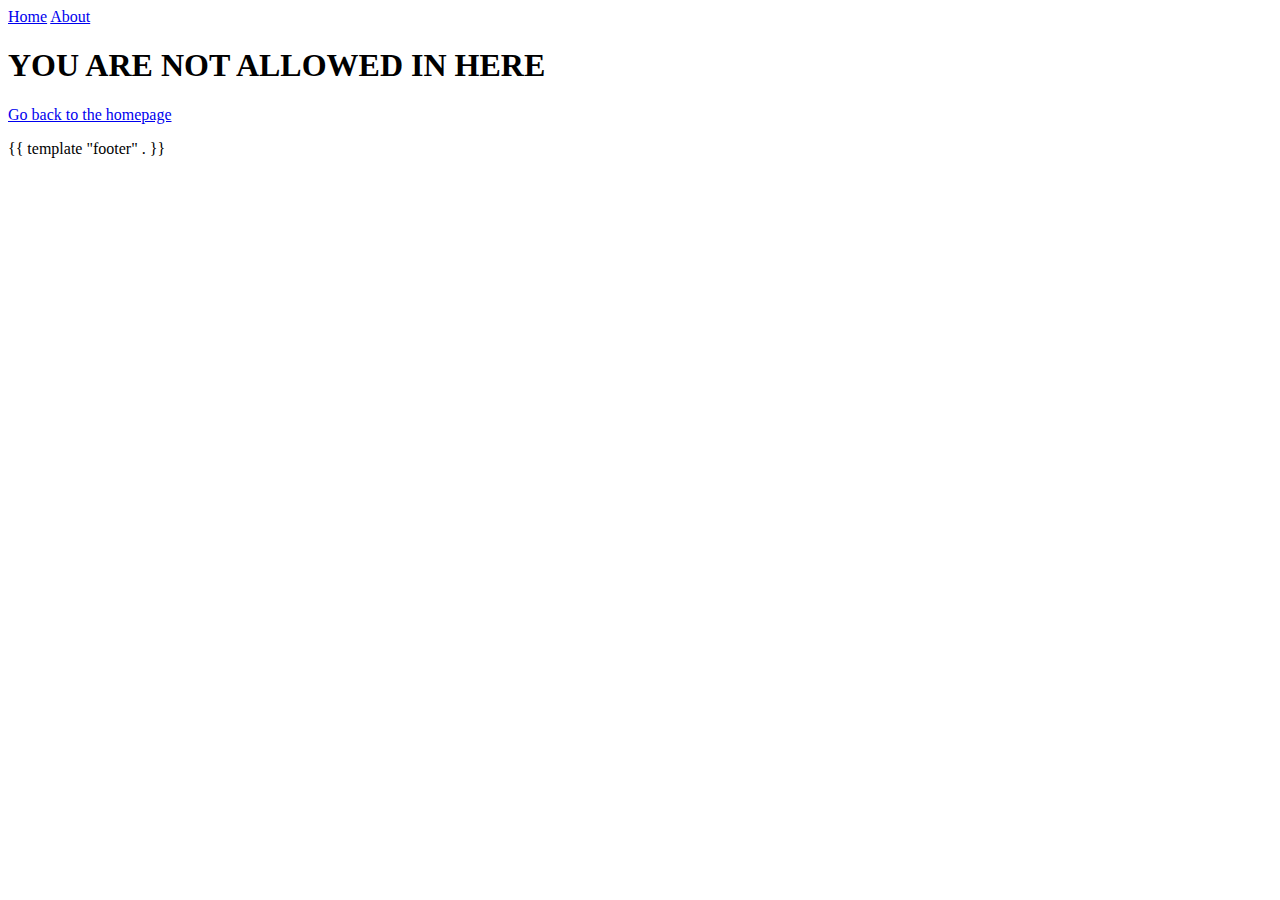
==== static/index.html @ c3cdb9e7 "Add restricted access error page and improve error handling" ====
<!DOCTYPE html>
<html lang="en">
<head>
    <meta charset="UTF-8">
    <meta name="viewport" content="width=device-width, initial-scale=1.0">
    <link rel="icon" href="/assets/favicon.ico" type="image/x-icon">
    <title>Restricted</title>
    <link rel="stylesheet" href="/assets/style.css">
</head>
<body>
    <div class="top-bar">
        <a href="/groupie-tracker" class="nav-link">Home</a>
        <a href="/about" class="nav-link">About</a>
    </div>
    <div class="error-container">
        <h1>YOU ARE NOT ALLOWED IN HERE</h1>
        <p><a href="/groupie-tracker">Go back to the homepage</a></p>
    </div>
    {{ template "footer" . }}
</body>
</html>
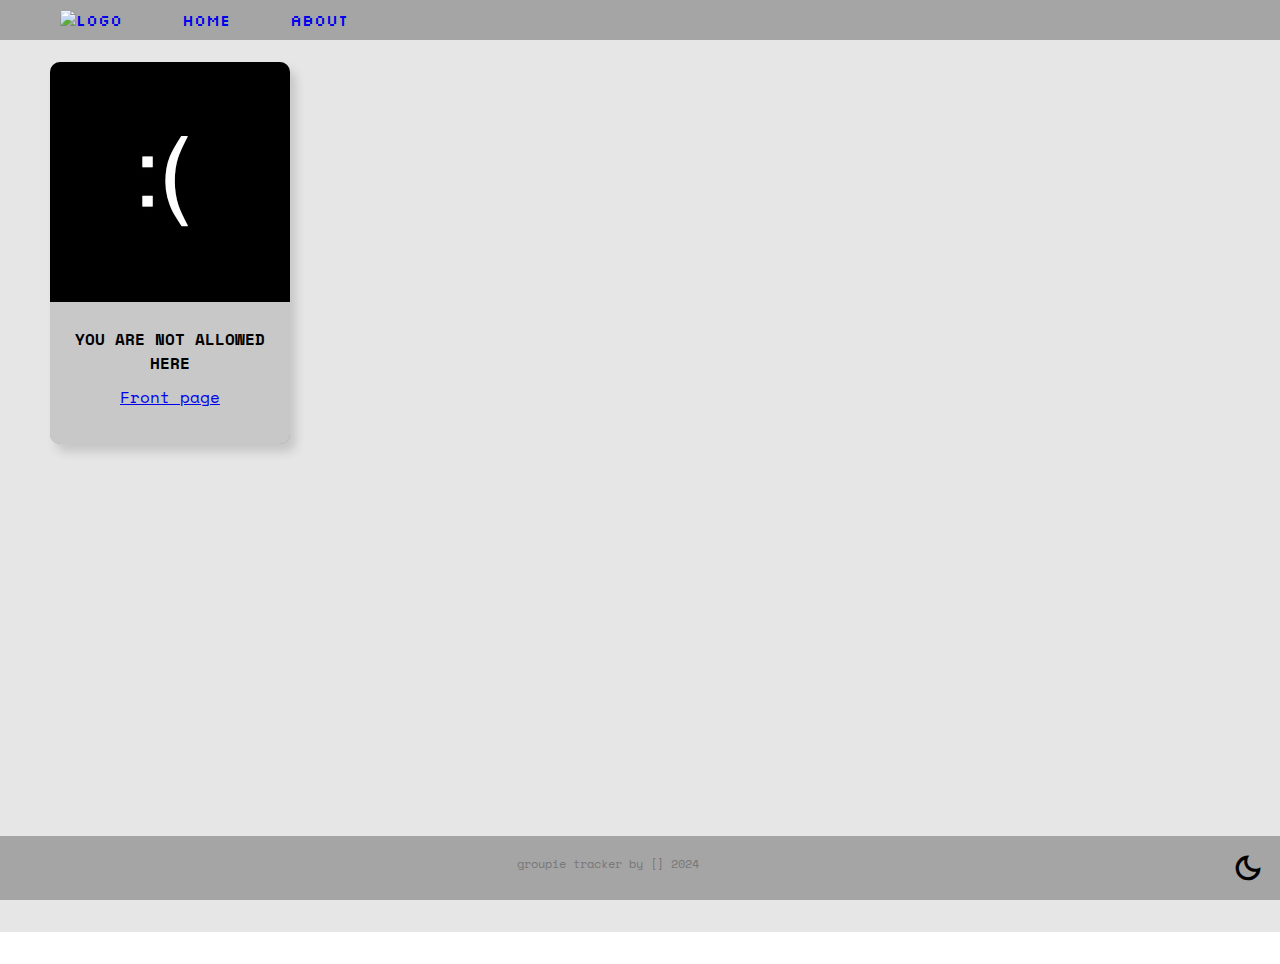
==== commit 1236d34c: "Refactor template handling and improve error page layout with a new header component" ====
--- a/static/index.html
+++ b/static/index.html
@@ -5,17 +5,48 @@
     <meta name="viewport" content="width=device-width, initial-scale=1.0">
     <link rel="icon" href="/assets/favicon.ico" type="image/x-icon">
     <title>Restricted</title>
-    <link rel="stylesheet" href="/assets/style.css">
+    <link rel="stylesheet" href="/static/styles.css">
 </head>
 <body>
-    <div class="top-bar">
-        <a href="/groupie-tracker" class="nav-link">Home</a>
-        <a href="/about" class="nav-link">About</a>
+    <header>
+        <div id="header-container">
+            <nav id="desktop-nav">
+                <ul id="desktop-nav-list">
+                    <li><a href="#home" class="logo"><img src="https://i.imgur.com/g5VIjwc.png" height="50" alt="logo" /></a></li>
+                    <li><a href="/groupie-tracker">Home</a></li>
+                    <li><a href="/groupie-tracker/about">About</a></li>
+                </ul>
+            </nav>
+            <nav id="mobile-nav">
+                <input type="checkbox" id="menu-toggle">
+                <label for="menu-toggle" class="menu-icon">&#9776;</label>
+                <ul id="mobile-nav-list">
+                    <li><a href="/groupie-tracker">Home</a></li>
+                    <li><a href="/groupie-tracker/about">About</a></li>
+                </ul>
+            </nav>
+        </div>
+    </header>
+    <div class="container">
+        <div class="content">
+            <div class="artistbox">
+                <img src="/static/sad.jpg" alt="Error image" class="artist-image" style="width: 240px;">
+
+                <div class="info-column">
+                    <p><b>YOU ARE NOT ALLOWED HERE</b></p>
+                    <p><a href="/">Front page</a></p>
+
+                </div>
+
+            </div>
+        </div>
     </div>
-    <div class="error-container">
-        <h1>YOU ARE NOT ALLOWED IN HERE</h1>
-        <p><a href="/groupie-tracker">Go back to the homepage</a></p>
-    </div>
-    {{ template "footer" . }}
+    <footer>
+        <p>groupie tracker by [] 2024</p>
+        <button id="buttonText" class="dark-btn" onclick="toggleDarkMode()">
+            <span class="material-symbols-outlined" id="themeIcon">dark_mode</span>
+        </button>
+    </footer>
+    <script src="/static/ui-functions.js"></script>
 </body>
 </html>
--- a/static/styles.css
+++ b/static/styles.css
@@ -0,0 +1,410 @@
+@import url('https://fonts.googleapis.com/css2?family=Silkscreen&display=swap');
+@import url('https://fonts.googleapis.com/css2?family=Space+Mono&display=swap');
+@import url('https://fonts.googleapis.com/css2?family=Material+Symbols+Outlined:opsz,wght,FILL,GRAD@20..48,100..700,0..1,-50..200&display=swap');
+
+/* Pseudo-class for color variables */
+:root {
+    /* light mode */
+    --light1: rgb(230, 230, 230);
+    --light2: rgb(200, 200, 200);
+    --light3: rgb(165, 165, 165);
+    --light4: rgb(50, 50, 50);
+    --light-shadow: rgba(104, 104, 104, 0.244);
+
+    /* dark mode */
+    --dark1: rgb(60, 60, 60);
+    --dark2: rgb(40, 40, 40);
+    --dark3: rgb(20, 20, 20);
+    --dark4: black;
+    --dark-shadow: rgba(255, 255, 255, 0.05);
+    --dark-text: white;
+
+    --neutral-text: rgb(120, 120, 120);
+}
+
+body {
+    font-family: 'Silkscreen', monospace;
+    margin: 0;
+    padding: 0;
+
+    display: flex;
+    flex-wrap: wrap;
+    justify-content: center;
+    min-height: 100vh;
+    /* Adapt to screen height */
+    padding-top: 2rem;
+    padding-bottom: 2rem;
+    /* So header/footer doesn't cover any text */
+
+}
+
+h3 {
+    font-family: 'Silkscreen', monospace;
+    font-size: 1.17em;
+    text-align: center;
+    transition: 0.2s ease-out;
+    text-wrap: wrap;
+
+}
+
+p {
+    font-family: 'Space Mono', monospace;
+    margin: 0 0 10px 0;
+}
+
+/*this for the responsive side bar */
+
+/* Responsive Sidebar */
+#menu-toggle {
+    display: none;
+}
+
+.menu-icon {
+    display: none;
+    cursor: pointer;
+    font-size: 24px;
+}
+
+#mobile-nav-list {
+    display: none;
+    list-style-type: none;
+    padding: 0;
+}
+
+#menu-toggle:checked + .menu-icon + #mobile-nav-list {
+    display: flex;
+    flex-direction: column;
+    align-items: center;
+    position: absolute;
+    top: 60px; /* Adjust based on your header height */
+    right: 0;
+    padding: 20px;
+    width: 100%;
+    z-index: 10;
+}
+
+#mobile-nav-list a {
+    text-decoration: none;
+    padding: 10px 0;
+}
+
+/* Desktop Navigation */
+header {
+    display: flex;
+    justify-content: space-between;
+    align-items: center;
+    justify-content: center;
+    overflow: hidden;
+    position: fixed;
+    top: 0;
+    width: 100%;
+    background-color: var(--light3);
+    max-height: 10rem;
+}
+
+#header-container {
+    display: flex;
+    justify-content: space-between;
+    align-items: center;
+    padding: 10px 20px;
+    width: 100%;
+}
+
+#desktop-nav {
+    display: flex;
+    align-items: flex-start;
+    width: 100%;
+}
+
+#desktop-nav-list {
+    display: flex;
+    align-items: center; /* Center align items vertically */
+    list-style-type: none;
+    margin: 0;
+    padding: 0;
+}
+
+#desktop-nav-list li {
+    margin-left: 20px;
+}
+
+#desktop-nav-list a {
+    text-decoration: none;
+    padding: 10px 20px;
+    border-radius: 5px;
+    text-align: center;
+}
+
+@media (max-width: 768px) {
+    .menu-icon {
+        display: block;
+    }
+
+    #desktop-nav {
+        display: none;
+    }
+}
+
+@media (min-width: 769px) {
+    #mobile-nav {
+        display: none;
+    }
+}
+
+/*this for the responsive side bar */
+
+.container {
+    display: flex;
+    height: 100vh;
+    width: 100%;
+    background-color: var(--light1);
+}
+
+.sidebar {
+    width: 30%;
+    background-color: var(--light2);
+    padding: 20px;
+    overflow-y: auto;
+}
+
+.content {
+    flex: 1;
+    width: 70%;
+    padding: 20px;
+    overflow-y: auto;
+}
+
+.country-checkboxes {
+    font-family: 'Space Mono', monospace;
+    display: flex;
+    flex-wrap: wrap;
+    gap: 3px;
+}
+
+.country-checkboxes label {
+    display: flex;
+    align-items: center;
+    min-width: 180px;
+}
+
+.artistcolumn {
+    display: flex;
+    flex-flow: row wrap;
+}
+
+.artistbox {
+    font-family: 'Space Mono', monospace;
+    text-align: center;
+    text-wrap: wrap;
+
+    display: flex;
+    flex-direction: column;
+    overflow: hidden;
+    max-width: 240px;
+    /* height: auto; */
+    margin: 10px 30px;
+    border-radius: 10px;
+    box-shadow: 6px 8px 10px var(--light-shadow);
+    transition: 0.2s ease-out;
+    background-color: var(--light3);
+
+    align-self: flex-start;
+    /* Prevent stretching */
+    flex-grow: 0;
+    /* Ensure no extra growth */
+}
+
+.artist-image {
+    display: inline-block;
+    vertical-align: middle;
+    /* picture files are 240 by 240 */
+    width: 240px;
+    height: auto;
+    transition: 0.2s ease-out;
+}
+
+.artistbox :hover{
+    transform: scale(0.9);
+}
+
+/* JS collapse from w3schools https://www.w3schools.com/howto/howto_js_collapsible.asp */
+
+/* The title row/button of the artist info box */
+.collapsible {
+    font-family: 'Space Mono', monospace;
+    cursor: pointer;
+    width: 240px;
+    height: 320px;
+    overflow: hidden;
+    border: none;
+    justify-content: center;
+
+    display: flex;
+    flex-flow: column wrap;
+    /* flex-direction: row; */
+    align-items: center;
+    background-color: var(--light2);
+    border-radius: 10px;
+    /* transition: 0.2s ease-out; */
+}
+
+/* Color when clicked (.active class with JS) and hover */
+.active,
+.collapsible:hover {
+    background-color: var(--light3);
+}
+
+/* Artist Info collapsible content, hidden by default */
+.collapse-content {
+    font-family: 'Space Mono', monospace;
+    max-height: 0;
+    overflow: hidden;
+    transition: max-height 0.2s ease-out;
+}
+
+.info-column {
+    display: flex;
+    flex-direction: column;
+    padding: 25px;
+    background-color: var(--light2);
+    border-radius: 0px 0px 10px 10px;
+}
+
+footer {
+    display: flex;
+    justify-content: space-between;
+    align-items: center;
+    overflow: hidden;
+    position: fixed;
+    bottom: 0;
+    width: 100%;
+    background-color: var(--light3);
+    max-height: 10rem;
+}
+
+footer p {
+    font-size: 0.75rem;
+    color: var(--neutral-text);
+    text-align: center;
+    flex-grow: 1;
+}
+
+/* Dark/Light Mode Icon Button */
+footer .dark-btn {
+    background: none;
+    border: none;
+    outline: none;
+    cursor: pointer;
+    padding: 0;
+    margin: 1rem;
+}
+footer .dark-btn .material-symbols-outlined {
+    font-variation-settings:
+        'FILL' 0,
+        'wght' 800,
+        'GRAD' 0,
+        'opsz' 48;
+    font-size: 2rem;
+    vertical-align: middle;
+    color: var(--light-text);
+}
+.dark-mode footer .dark-btn .material-symbols-outlined {
+    color: var(--dark-text);
+}
+
+/* Dark Mode */
+.dark-mode,
+.dark-mode .content,
+.dark-mode .artistpage-container {
+    background-color: var(--dark1);
+    color: var(--dark-text);
+}
+
+.dark-mode .sidebar,
+.dark-mode .collapsible,
+.dark-mode .collapse-content,
+.dark-mode .info-column,
+.dark-mode .artistpage-info-column {
+    background-color: var(--dark2);
+    color: var(--dark-text);
+}
+
+.dark-mode .active,
+.dark-mode .collapsible:hover {
+    background-color: var(--dark3);
+}
+
+.dark-mode .artistbox,
+.dark-mode .artistpage-content {
+    background-color: var(--dark3);
+    color: var(--dark-text);
+}
+
+.dark-mode .artistbox,
+.dark-mode .artistpage-container {
+    box-shadow: 6px 8px 10px var(--dark-shadow);
+}
+
+.dark-mode header,
+.dark-mode footer {
+    background-color: var(--dark3);
+    color: var(--dark-text);
+}
+/* .dark-mode footer .dark-btn{
+    background-color: var(--light2);
+    color: var(--light4);
+    
+} */
+
+/* Artist Page */
+.artistpage-container {
+    display: flex;
+    min-height: 100vh;
+    width: 100%;
+    justify-content: center;
+    box-shadow: 6px 8px 10px var(--light-shadow); /* I can't get a box shadow to show up */
+    background-color: var(--light1);
+}
+
+.artistpage-content {
+    height:fit-content;
+    border-radius: 10px;
+    margin: 2rem;
+    background-color: var(--light3);
+}
+
+.artistpage-artistbox {
+}
+
+.artistpage-collapsible {
+    text-align: center;
+    padding-top: 1.5rem;
+}
+
+.artistpage-info-column {
+    font-family: 'Space Mono', monospace;
+    border-radius: 0px 0px 10px 10px;
+    padding: 1.5rem;
+    background-color: var(--light2);
+}
+
+.artistpage-concert-list {
+    border-collapse: collapse;
+}
+
+.artistpage-concert-list td {
+    padding: 0px;
+}
+
+.artistpage-concert-list td.date {
+    width: 0%;
+    padding-right: 2rem;
+    white-space: nowrap;
+}
+
+/*this for the responsive side bar */
+
+/* Hyperlinks */
+.dark-mode a {
+  color: #04ff00; /* Default color */
+}
